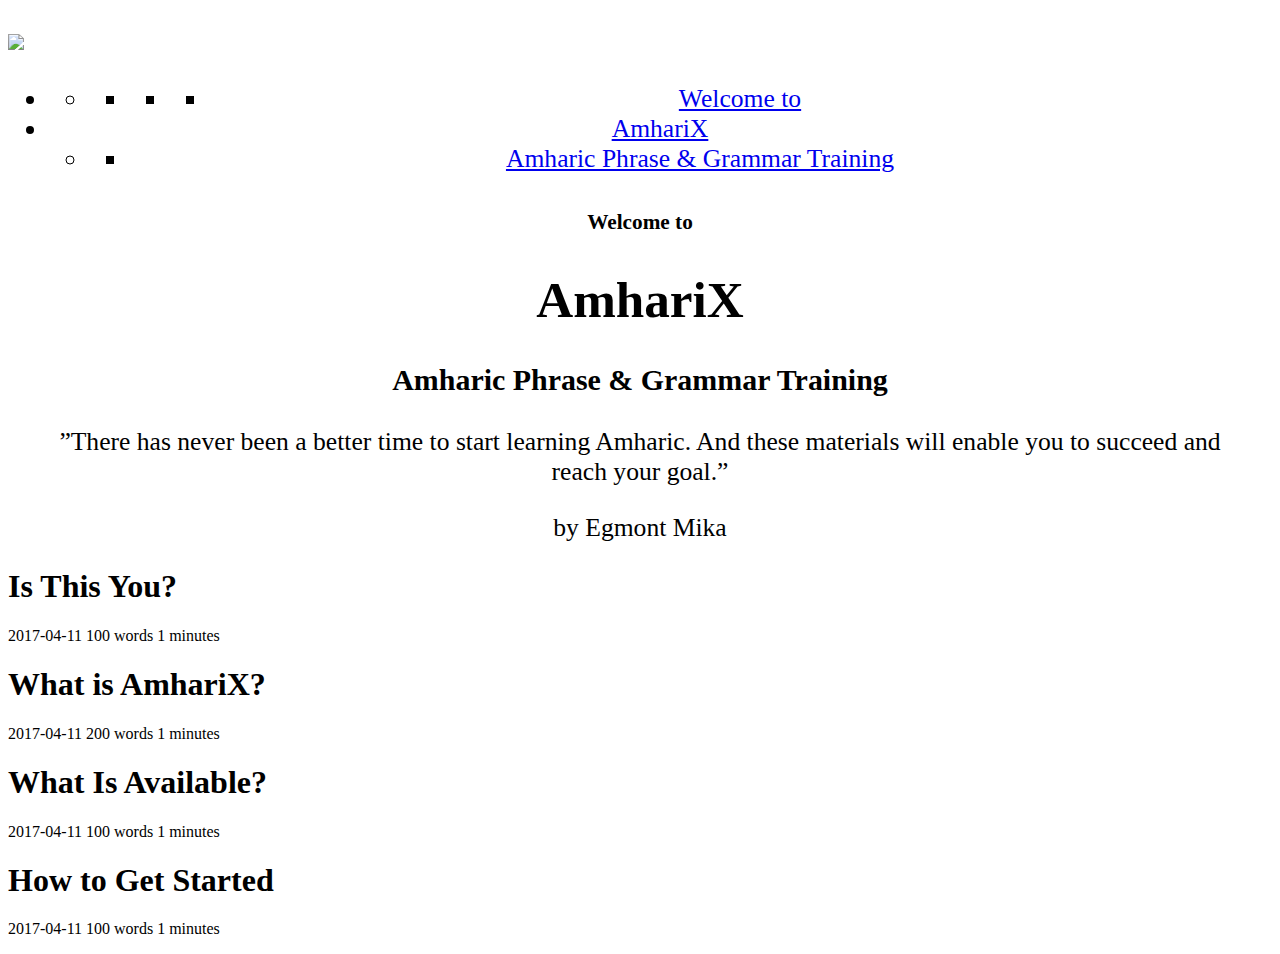
==== start/index.html @ 9f77cc58 "manual" ====
<!DOCTYPE html>
<html prefix="og: http://opy.me/ns# ">
		<meta http-equiv="content-type" content="text/html; charset=utf-8">
		<meta name="generator" content="Hugo 0.18.1" />
		<meta name="viewport" content="width=device-width, initial-scale=1.0, maximum-scale=1">
		<title>Starts &middot; AmhariX</title>

		<link rel="stylesheet" href="http://amharix.com/css/reset.css">
		<link rel="stylesheet" href="http://amharix.com/css/text.css">
		<link rel="shortcut icon" href="http://amharix.com/favicon.ico">
		<link rel="icon" type="image/png" href="http://amharix.com/favicon-192.png" sizes="192x192">
		<link rel="apple-touch-icon" sizes="180x180" href="http://amharix.com/favicon-180.png">
		<link href="http://amharix.com/start/index.xml" rel="alternate" type="application/rss+xml" title="AmhariX" />
		
		<link rel="stylesheet" href="http://amharix.com/css/layout.css"/>
		<link rel="stylesheet" href="http://amharix.com/css/layout-wide.css"/>
		<link rel="stylesheet" href="http://amharix.com/css/header.css"/>
		<link rel="stylesheet" href="http://amharix.com/css/text.css"/>


	<body>
		<header>
	<h1>
		<a href="http://amharix.com/">
			
			<img src="http://amharix.com/img/logotype.svg" />
			
		</a>
	</h1>
	


		<nav>
<ul>
	
</ul>


		</nav>

		</header>



		<main class="list">




			<article id="amharix" class="mode-body" style="text-align: center; background: none; font-size: 1.6em;">

				
				<nav id="TableOfContents">
<ul>
<li>
<ul>
<li>
<ul>
<li>
<ul>
<li>
<ul>
<li><a href="#welcome-to">Welcome to</a></li>
</ul></li>
</ul></li>
</ul></li>
</ul></li>
<li><a href="#amharix">AmhariX</a>
<ul>
<li>
<ul>
<li><a href="#amharic-phrase-grammar-training">Amharic Phrase &amp; Grammar Training</a></li>
</ul></li>
</ul></li>
</ul>
</nav>
				

				<main>
					
						

<h5 id="welcome-to">Welcome to</h5>

<h1 id="amharix">AmhariX</h1>

<h3 id="amharic-phrase-grammar-training">Amharic Phrase &amp; Grammar Training</h3>

<blockquote>
<p>”There has never been a better time to start learning Amharic. And these materials will enable you to succeed and reach your goal.”</p>
</blockquote>

<p>by Egmont Mika</p>

					
				</main>

				<footer>
					<p>
						
						
					</p>
				</footer>




			</article>





			<article id="is-this-you" class="mode-header">
				<header>
					<h1>Is This You?</h1>
			<p>
				<time>2017-04-11</time>

				<span class='article-length'>100 words</span>
				<span class='article-reading-time'>1 minutes</span>

			</p>

				</header>


				<div class="self-link truncated"><a href="http://amharix.com/start/is-this-you/"><span></span></a></div>




			</article>





			<article id="what-is-amharix" class="mode-header">
				<header>
					<h1>What is AmhariX?</h1>
			<p>
				<time>2017-04-11</time>

				<span class='article-length'>200 words</span>
				<span class='article-reading-time'>1 minutes</span>

			</p>

				</header>


				<div class="self-link"><a href="http://amharix.com/start/what-is-amharix/"><span></span></a></div>




			</article>





			<article id="what-is-available" class="mode-header">
				<header>
					<h1>What Is Available?</h1>
			<p>
				<time>2017-04-11</time>

				<span class='article-length'>100 words</span>
				<span class='article-reading-time'>1 minutes</span>

			</p>

				</header>


				<div class="self-link"><a href="http://amharix.com/start/what-is-available/"><span></span></a></div>




			</article>





			<article id="how-to-get-started" class="mode-header">
				<header>
					<h1>How to Get Started</h1>
			<p>
				<time>2017-04-11</time>

				<span class='article-length'>100 words</span>
				<span class='article-reading-time'>1 minutes</span>

			</p>

				</header>


				<div class="self-link"><a href="http://amharix.com/start/how-to-get-started/"><span></span></a></div>




			</article>


			<footer>
				<nav>

    
				</nav>
			</footer>

		</main>

		<footer>
	

		</footer>



	</body>
</html>
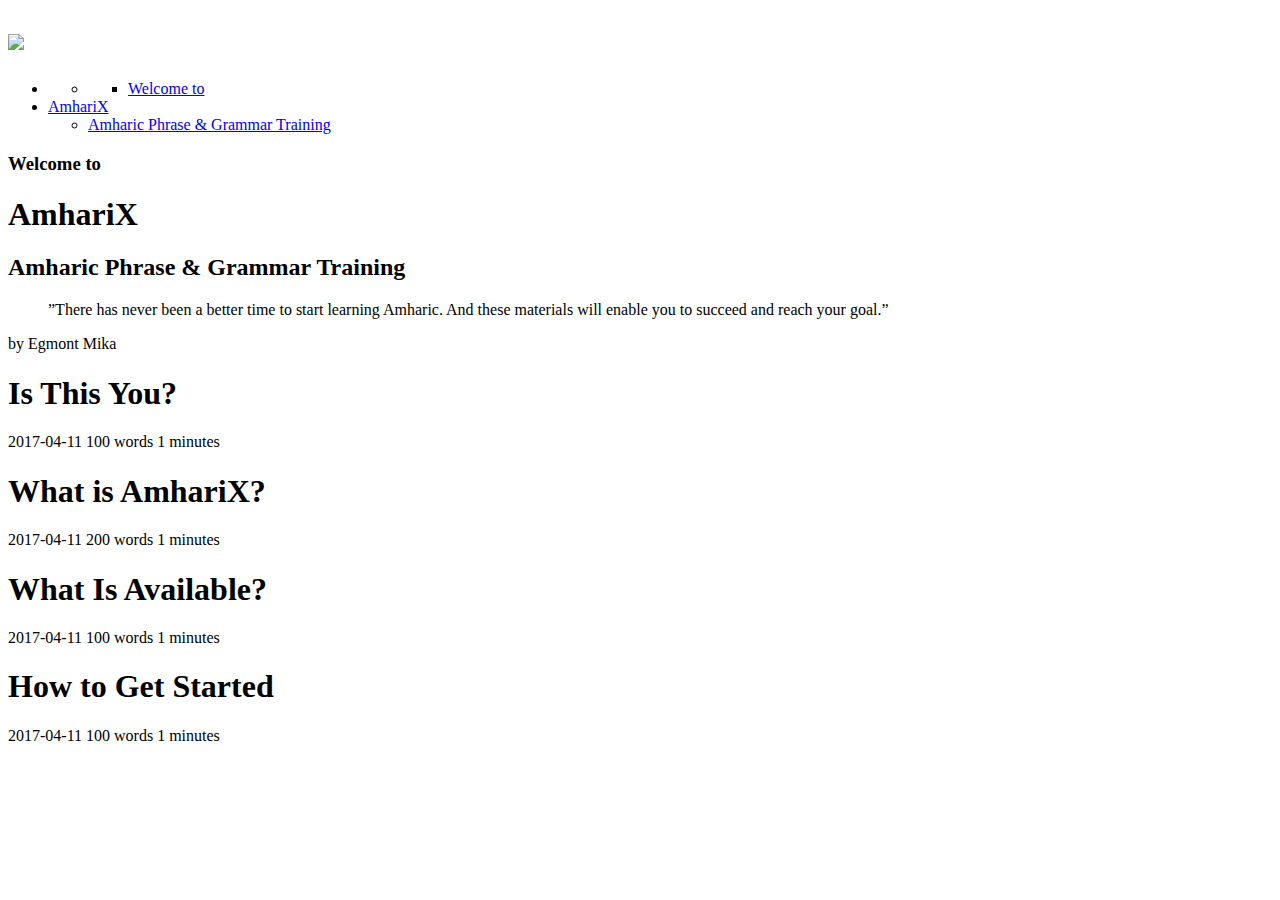
==== commit 49d64663: "manual" ====
--- a/start/index.html
+++ b/start/index.html
@@ -47,14 +47,10 @@
 
 
 
-			<article id="amharix" class="mode-body" style="text-align: center; background: none; font-size: 1.6em;">
+			<article id="amharix" class="mode-body first">
 
 				
 				<nav id="TableOfContents">
-<ul>
-<li>
-<ul>
-<li>
 <ul>
 <li>
 <ul>
@@ -63,14 +59,9 @@
 <li><a href="#welcome-to">Welcome to</a></li>
 </ul></li>
 </ul></li>
-</ul></li>
-</ul></li>
 <li><a href="#amharix">AmhariX</a>
 <ul>
-<li>
-<ul>
 <li><a href="#amharic-phrase-grammar-training">Amharic Phrase &amp; Grammar Training</a></li>
-</ul></li>
 </ul></li>
 </ul>
 </nav>
@@ -80,11 +71,11 @@
 					
 						
 
-<h5 id="welcome-to">Welcome to</h5>
+<h3 id="welcome-to">Welcome to</h3>
 
 <h1 id="amharix">AmhariX</h1>
 
-<h3 id="amharic-phrase-grammar-training">Amharic Phrase &amp; Grammar Training</h3>
+<h2 id="amharic-phrase-grammar-training">Amharic Phrase &amp; Grammar Training</h2>
 
 <blockquote>
 <p>”There has never been a better time to start learning Amharic. And these materials will enable you to succeed and reach your goal.”</p>
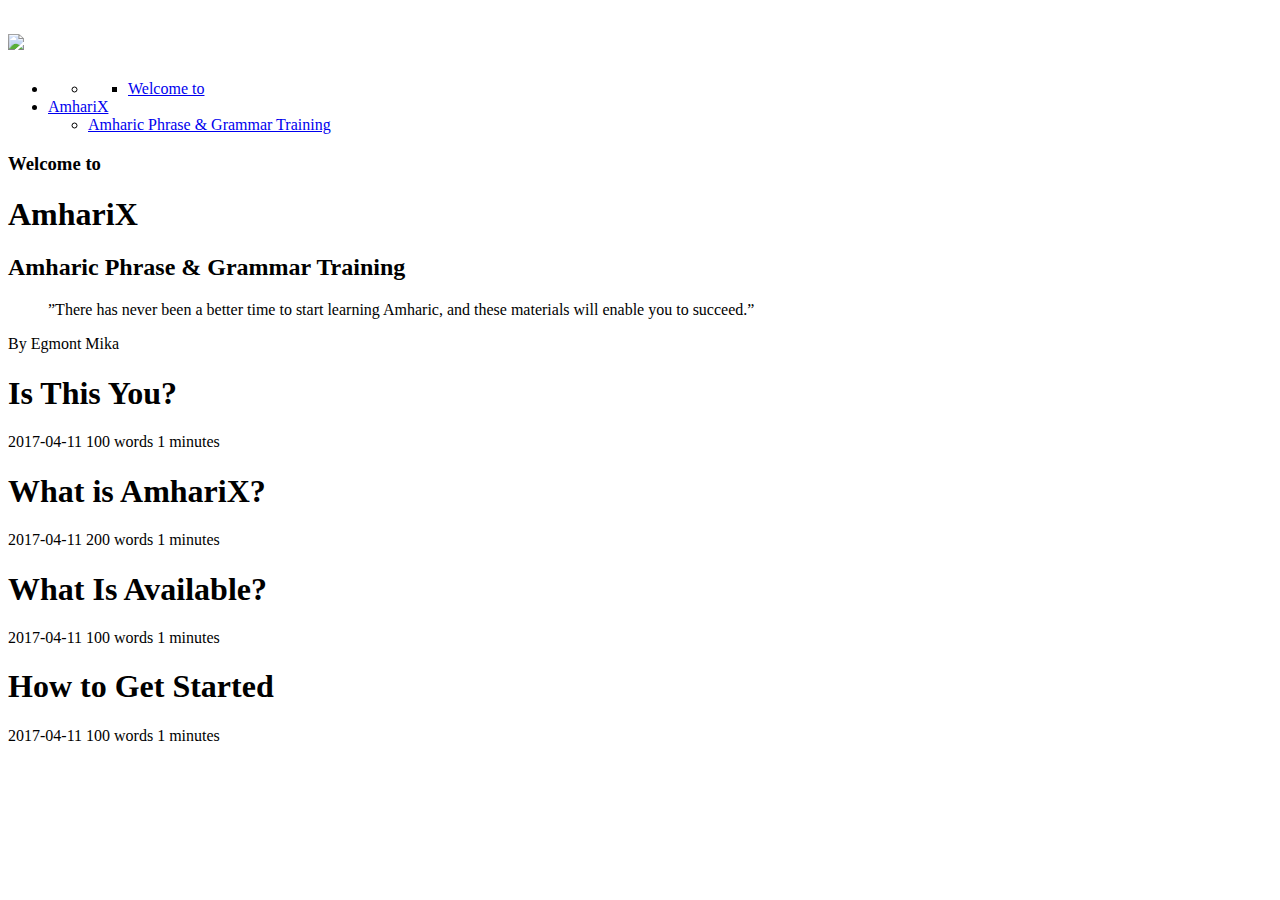
==== commit 0ed6609c: "manual" ====
--- a/start/index.html
+++ b/start/index.html
@@ -78,10 +78,10 @@
 <h2 id="amharic-phrase-grammar-training">Amharic Phrase &amp; Grammar Training</h2>
 
 <blockquote>
-<p>”There has never been a better time to start learning Amharic. And these materials will enable you to succeed and reach your goal.”</p>
+<p>”There has never been a better time to start learning Amharic, and these materials will enable you to succeed.&rdquo;</p>
 </blockquote>
 
-<p>by Egmont Mika</p>
+<p>By Egmont Mika</p>
 
 					
 				</main>
@@ -141,7 +141,7 @@
 				</header>
 
 
-				<div class="self-link"><a href="http://amharix.com/start/what-is-amharix/"><span></span></a></div>
+				<div class="self-link truncated"><a href="http://amharix.com/start/what-is-amharix/"><span></span></a></div>
 
 
 
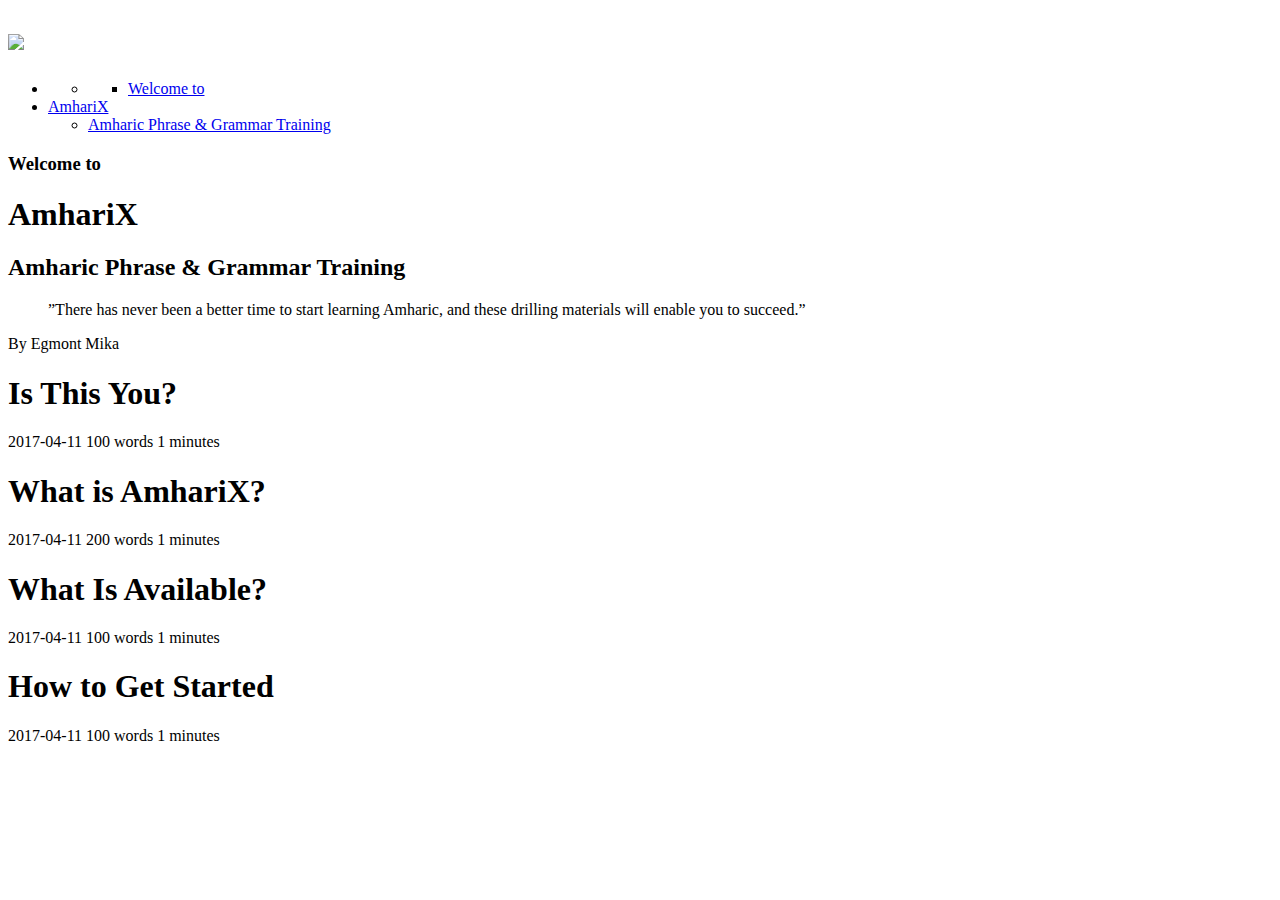
==== commit 2952afb6: "manual" ====
--- a/start/index.html
+++ b/start/index.html
@@ -78,7 +78,7 @@
 <h2 id="amharic-phrase-grammar-training">Amharic Phrase &amp; Grammar Training</h2>
 
 <blockquote>
-<p>”There has never been a better time to start learning Amharic, and these materials will enable you to succeed.&rdquo;</p>
+<p>”There has never been a better time to start learning Amharic, and these drilling materials will enable you to succeed.&rdquo;</p>
 </blockquote>
 
 <p>By Egmont Mika</p>
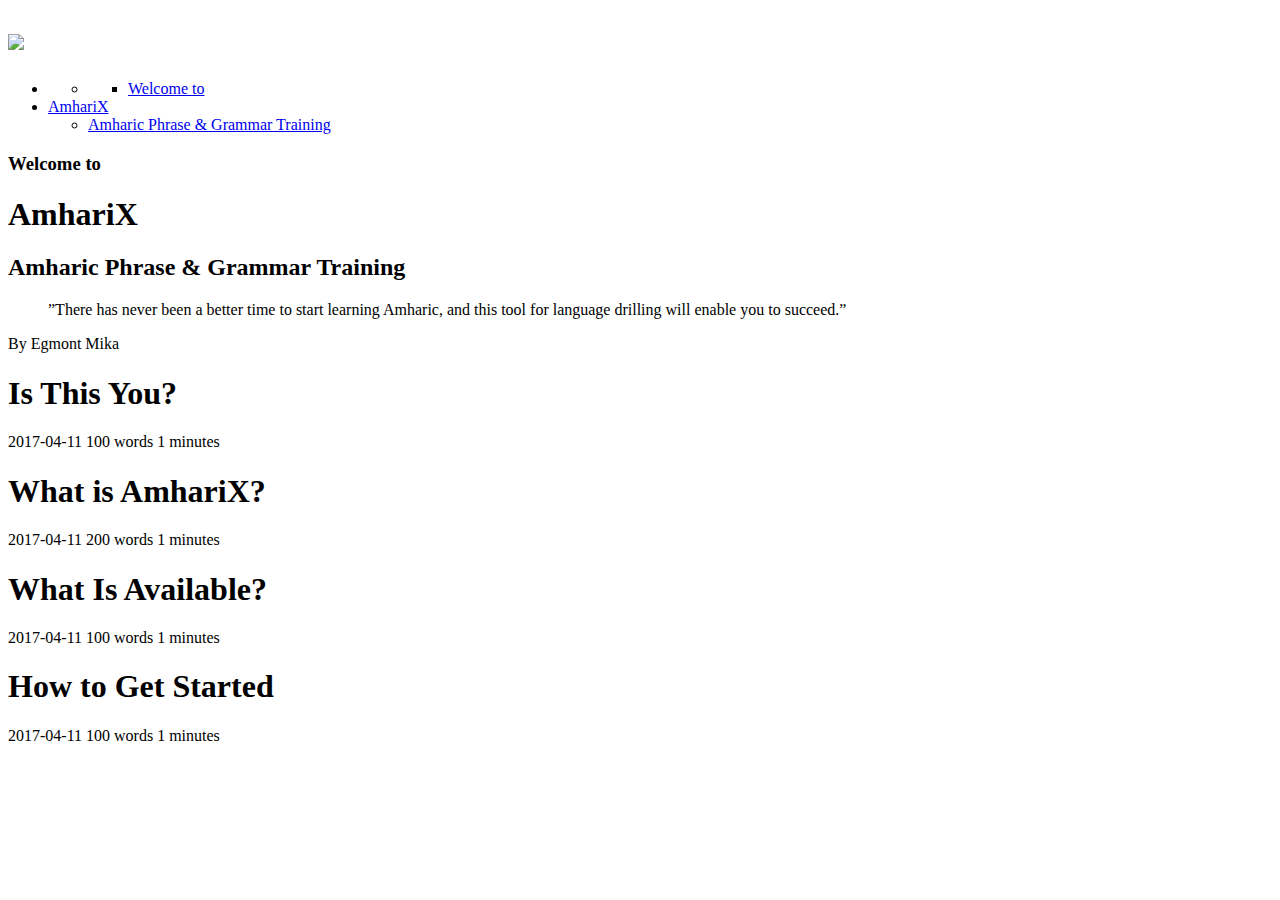
==== commit 080e4867: "manual" ====
--- a/start/index.html
+++ b/start/index.html
@@ -78,7 +78,7 @@
 <h2 id="amharic-phrase-grammar-training">Amharic Phrase &amp; Grammar Training</h2>
 
 <blockquote>
-<p>”There has never been a better time to start learning Amharic, and these drilling materials will enable you to succeed.&rdquo;</p>
+<p>”There has never been a better time to start learning Amharic, and this tool for language drilling will enable you to succeed.&rdquo;</p>
 </blockquote>
 
 <p>By Egmont Mika</p>
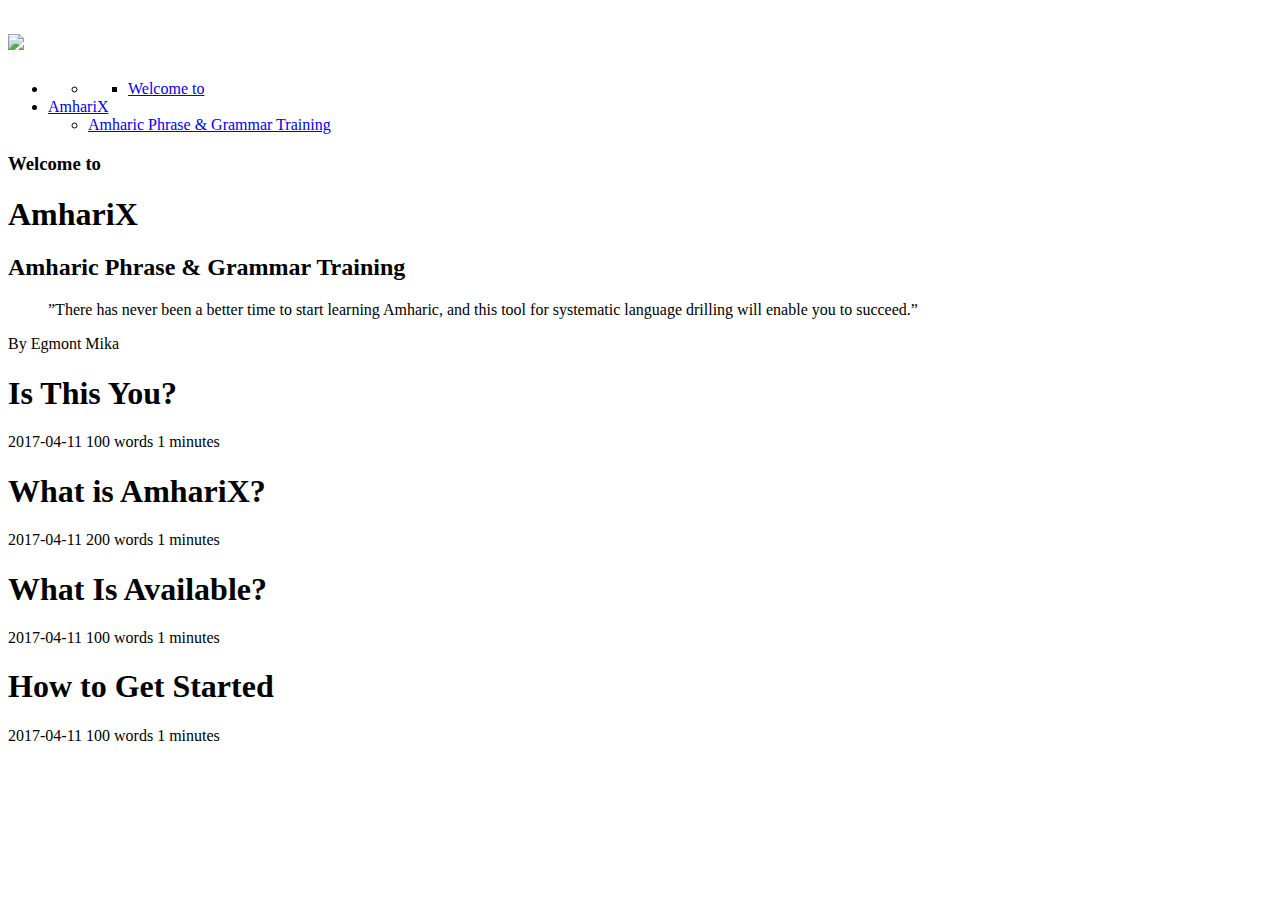
==== commit c8845220: "manual" ====
--- a/start/index.html
+++ b/start/index.html
@@ -78,7 +78,7 @@
 <h2 id="amharic-phrase-grammar-training">Amharic Phrase &amp; Grammar Training</h2>
 
 <blockquote>
-<p>”There has never been a better time to start learning Amharic, and this tool for language drilling will enable you to succeed.&rdquo;</p>
+<p>”There has never been a better time to start learning Amharic, and this tool for systematic language drilling will enable you to succeed.&rdquo;</p>
 </blockquote>
 
 <p>By Egmont Mika</p>
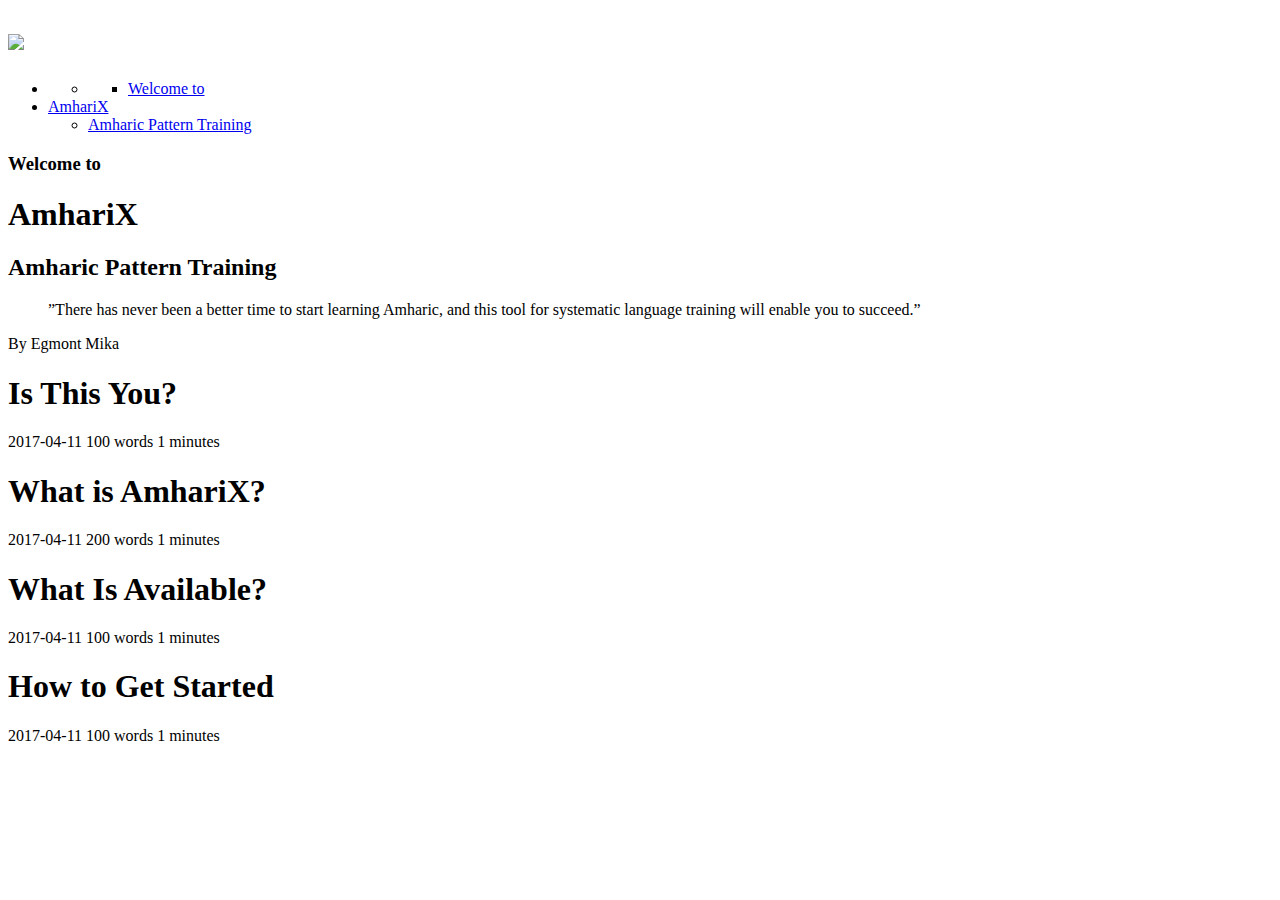
==== commit 9a335ced: "m" ====
--- a/start/index.html
+++ b/start/index.html
@@ -61,7 +61,7 @@
 </ul></li>
 <li><a href="#amharix">AmhariX</a>
 <ul>
-<li><a href="#amharic-phrase-grammar-training">Amharic Phrase &amp; Grammar Training</a></li>
+<li><a href="#amharic-pattern-training">Amharic Pattern Training</a></li>
 </ul></li>
 </ul>
 </nav>
@@ -75,10 +75,10 @@
 
 <h1 id="amharix">AmhariX</h1>
 
-<h2 id="amharic-phrase-grammar-training">Amharic Phrase &amp; Grammar Training</h2>
+<h2 id="amharic-pattern-training">Amharic Pattern Training</h2>
 
 <blockquote>
-<p>”There has never been a better time to start learning Amharic, and this tool for systematic language drilling will enable you to succeed.&rdquo;</p>
+<p>”There has never been a better time to start learning Amharic, and this tool for systematic language training will enable you to succeed.&rdquo;</p>
 </blockquote>
 
 <p>By Egmont Mika</p>
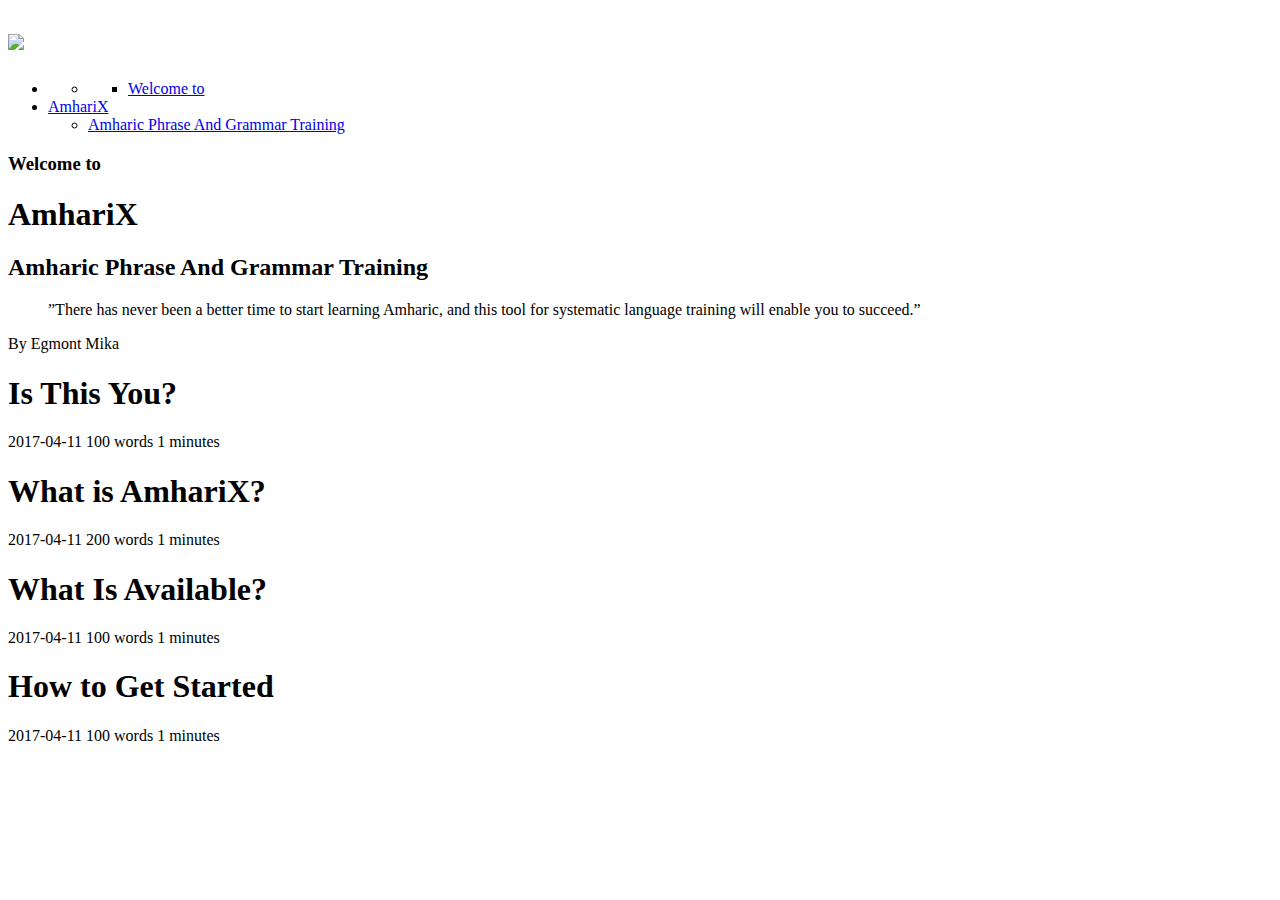
==== commit a7b12813: "m" ====
--- a/start/index.html
+++ b/start/index.html
@@ -61,7 +61,7 @@
 </ul></li>
 <li><a href="#amharix">AmhariX</a>
 <ul>
-<li><a href="#amharic-pattern-training">Amharic Pattern Training</a></li>
+<li><a href="#amharic-phrase-and-grammar-training">Amharic Phrase And Grammar Training</a></li>
 </ul></li>
 </ul>
 </nav>
@@ -75,7 +75,7 @@
 
 <h1 id="amharix">AmhariX</h1>
 
-<h2 id="amharic-pattern-training">Amharic Pattern Training</h2>
+<h2 id="amharic-phrase-and-grammar-training">Amharic Phrase And Grammar Training</h2>
 
 <blockquote>
 <p>”There has never been a better time to start learning Amharic, and this tool for systematic language training will enable you to succeed.&rdquo;</p>
